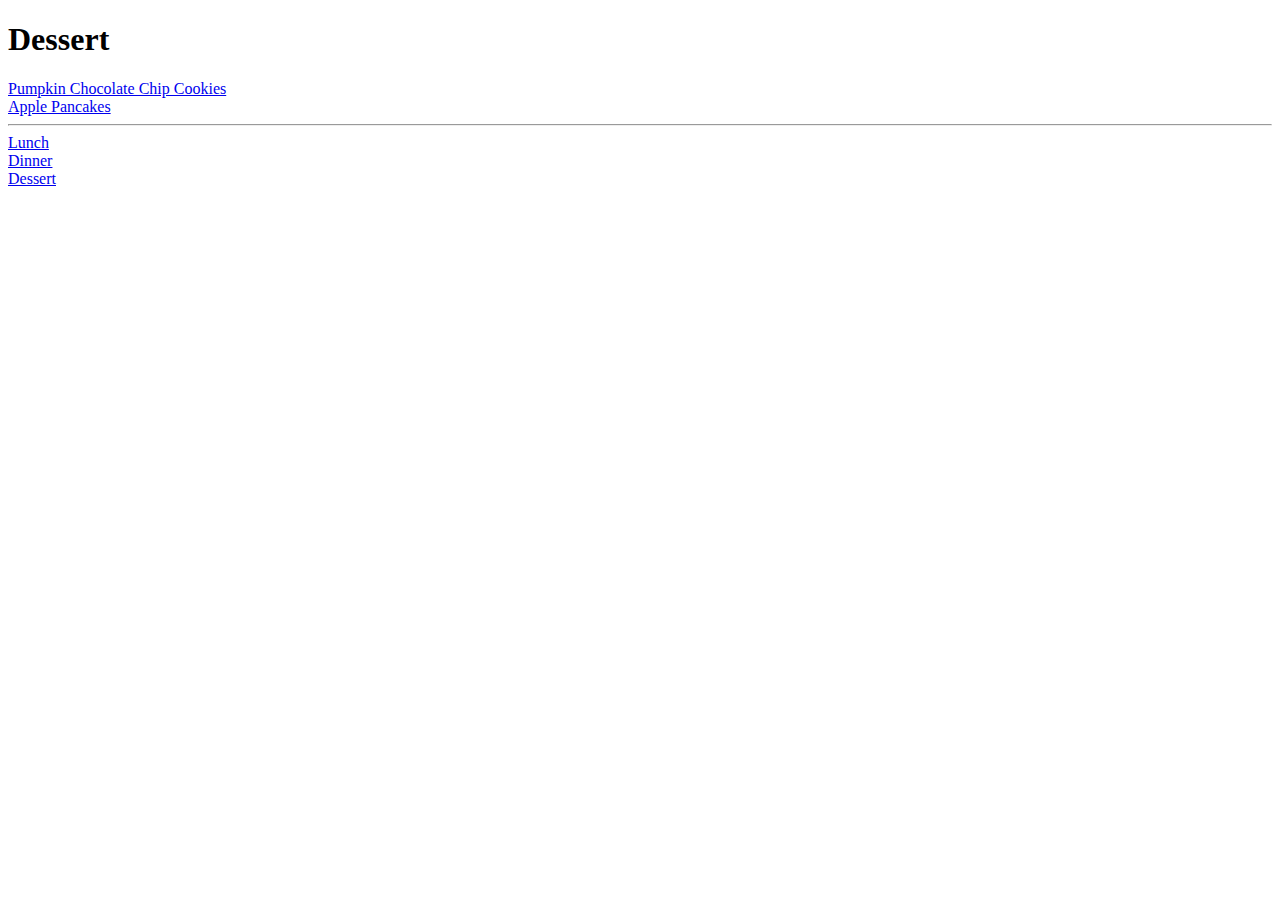
==== recipes/breakfast/breakfast.html @ fadcdf9f "Edit footer in every main.html file" ====
<!DOCTYPE html>
<html lang="en">
<head>
  <meta charset="UTF-8">
  <meta name="viewport" content="width=device-width, initial-scale=1">
  <meta http-equiv="X-UA-Compatible" content="ie=edge">
  <title>Dessert</title>
  <link rel="stylesheet" href="style.css">
</head>
<body>
<h1>Dessert</h1>
  <a href="pumpkin-cookies.html">Pumpkin Chocolate Chip Cookies</a> <br>
  <a href="apple-pancakes.html">Apple Pancakes</a>
  <hr>
  <footer>
    <a href="../lunch/lunch.html">Lunch</a> <br>
    <a href="../dinner/dinner.html">Dinner</a> <br>
    <a href="../dessert/dessert.html">Dessert</a> <br>
  </footer>
</body>
</html>
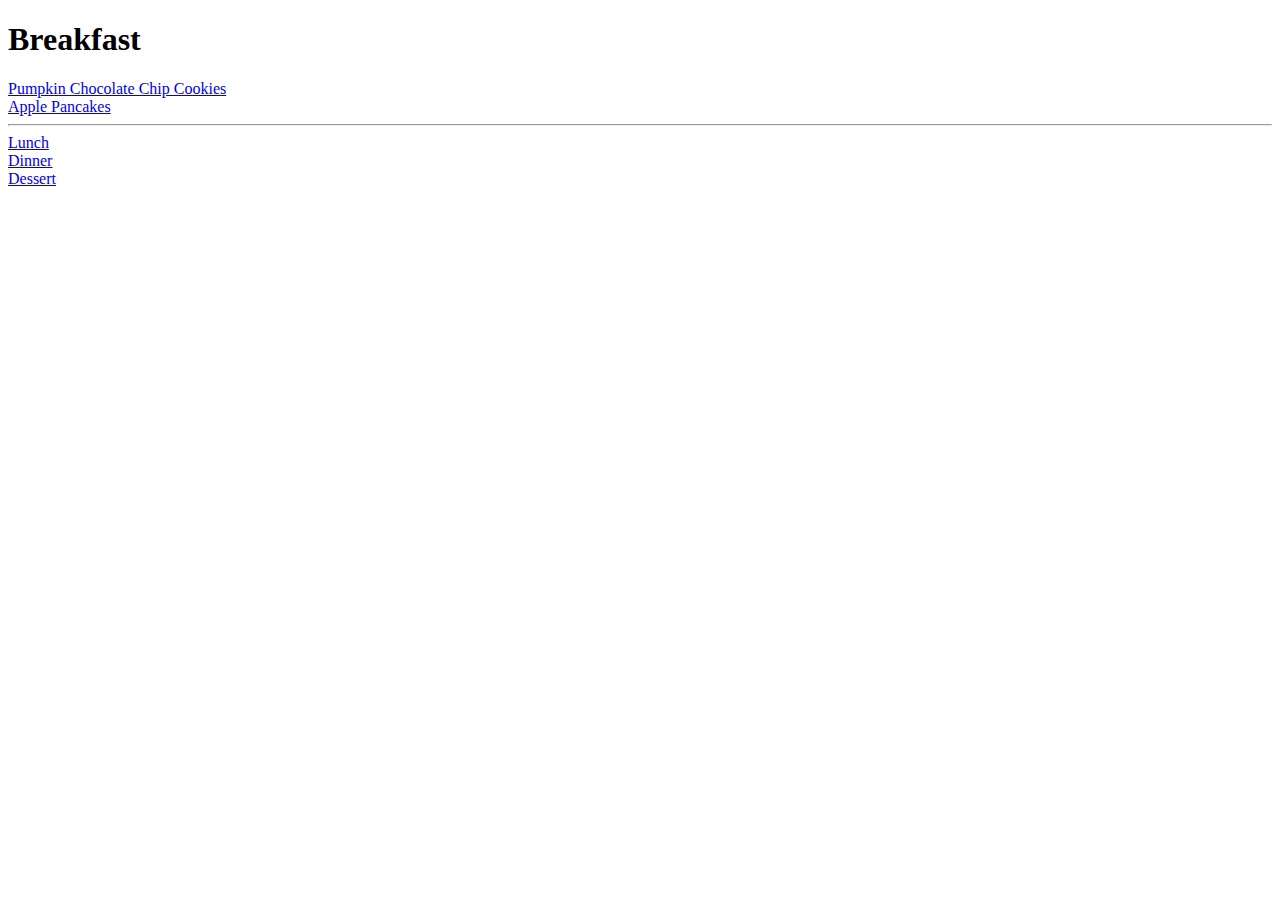
==== commit c4ae6497: "Added breadcrumbs to every recipe" ====
--- a/recipes/breakfast/breakfast.html
+++ b/recipes/breakfast/breakfast.html
@@ -4,11 +4,11 @@
   <meta charset="UTF-8">
   <meta name="viewport" content="width=device-width, initial-scale=1">
   <meta http-equiv="X-UA-Compatible" content="ie=edge">
-  <title>Dessert</title>
+  <title>Breakfast</title>
   <link rel="stylesheet" href="style.css">
 </head>
 <body>
-<h1>Dessert</h1>
+<h1>Breakfast</h1>
   <a href="pumpkin-cookies.html">Pumpkin Chocolate Chip Cookies</a> <br>
   <a href="apple-pancakes.html">Apple Pancakes</a>
   <hr>
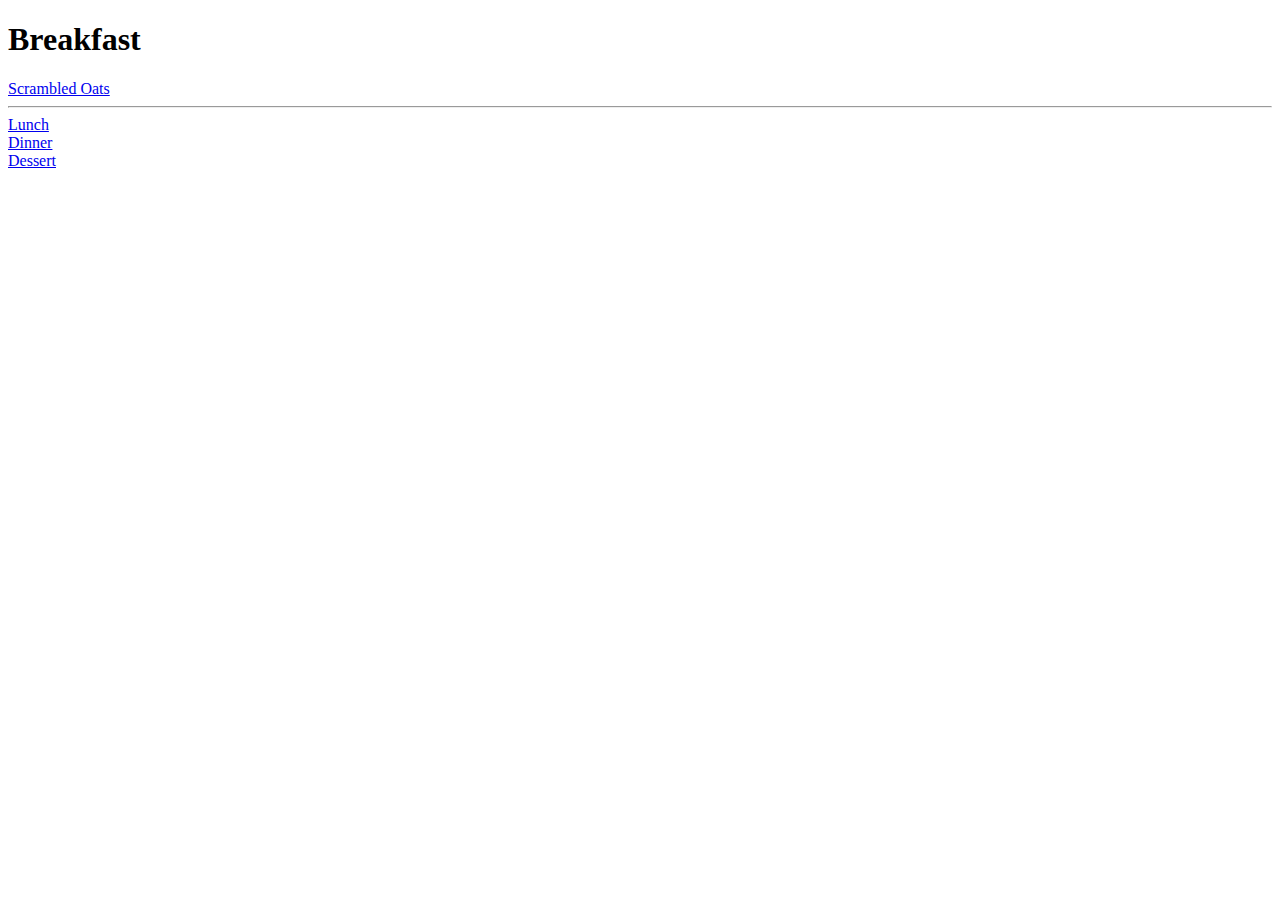
==== commit 7ea51983: "Edit style.css and add to <head>" ====
--- a/recipes/breakfast/breakfast.html
+++ b/recipes/breakfast/breakfast.html
@@ -5,12 +5,11 @@
   <meta name="viewport" content="width=device-width, initial-scale=1">
   <meta http-equiv="X-UA-Compatible" content="ie=edge">
   <title>Breakfast</title>
-  <link rel="stylesheet" href="style.css">
+  <link rel="stylesheet" href="../../style.css">
 </head>
 <body>
 <h1>Breakfast</h1>
-  <a href="pumpkin-cookies.html">Pumpkin Chocolate Chip Cookies</a> <br>
-  <a href="apple-pancakes.html">Apple Pancakes</a>
+  <a href="scrambled-oats.html">Scrambled Oats</a>
   <hr>
   <footer>
     <a href="../lunch/lunch.html">Lunch</a> <br>
--- a/style.css
+++ b/style.css
@@ -0,0 +1,8 @@
+div {
+    color: white;
+    background-color: black;
+}
+
+p {
+    color: red;
+}
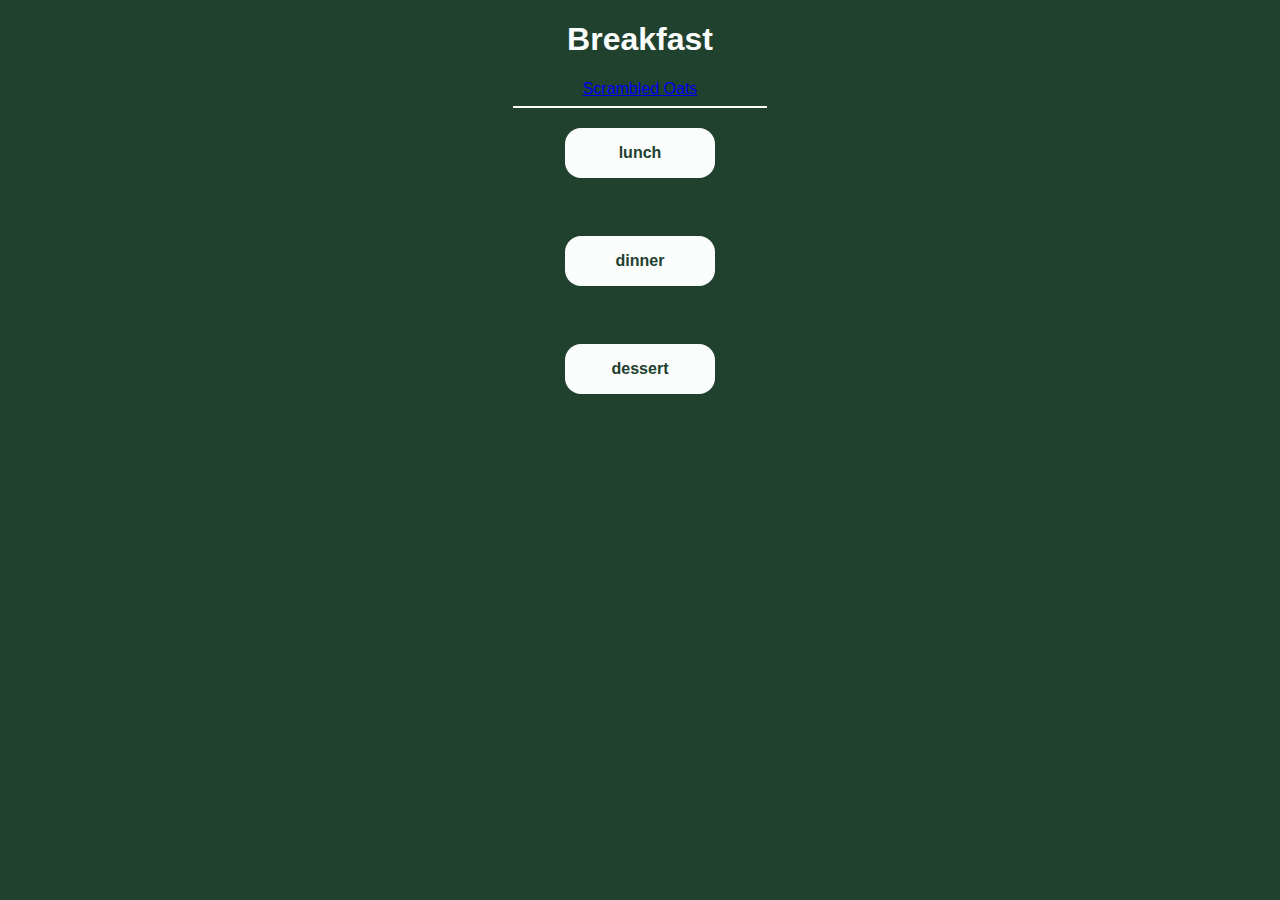
==== commit 180fcc96: "add css styling" ====
--- a/recipes/breakfast/breakfast.html
+++ b/recipes/breakfast/breakfast.html
@@ -12,9 +12,10 @@
   <a href="scrambled-oats.html">Scrambled Oats</a>
   <hr>
   <footer>
-    <a href="../lunch/lunch.html">Lunch</a> <br>
-    <a href="../dinner/dinner.html">Dinner</a> <br>
-    <a href="../dessert/dessert.html">Dessert</a> <br>
+  <div class="container">
+    <a class="cta-button" href="../lunch/lunch.html">Lunch</a> <br>
+    <a class="cta-button" href="../dinner/dinner.html">Dinner</a> <br>
+    <a class="cta-button" href="../dessert/dessert.html">Dessert</a> <br>
   </footer>
 </body>
 </html>
--- a/style.css
+++ b/style.css
@@ -1,8 +1,56 @@
-div {
-    color: white;
-    background-color: black;
+body {
+    background-color: #21412F;
+    color: #0b3d91;
+    font-family: Arial, sans-serif;
+    text-align: center;
 }
 
-p {
-    color: red;
+h1 {
+    text-align: center;
+    color: #FBFCFC;
+    font-weight: 100:
 }
+
+hr {
+    width: 20%; /* Adjust this percentage to make it shorter or longer */
+    border: 0.1em solid #FBFCFC; /* Adjust the color as needed */
+}
+
+.container {
+    margin-top: 20px;
+    display: flex;
+    flex-direction: column;
+    align-items: center;
+    gap: 20px; /* Space between the buttons */
+}
+
+.cta-button {
+    background-color: #FBFCFC;
+    color: #21412F;
+    padding: 10px 20px;
+    border: none;
+    cursor: pointer;
+    text-decoration: none;
+    text-transform: lowercase;
+    font-weight: 600;
+    transition: background-color 0.4s ease;
+    width: 150px; /* Adjust the width as needed */
+    height: 50px; /* Adjust the height as needed */
+    text-align: center;
+    line-height: 50px; /* This should match the height for vertical alignment */
+    box-sizing: border-box;
+    display: flex;
+    align-items: center;
+    justify-content: center;
+    border-radius: 1em;
+}
+
+.cta-button:hover {
+    background-color: hsla(180, 2%, 99%, 0.3);
+    color: #fff;
+    transform: scale(0.95);
+}
+
+.cta-button:active {
+    background-color: #1f831f;
+}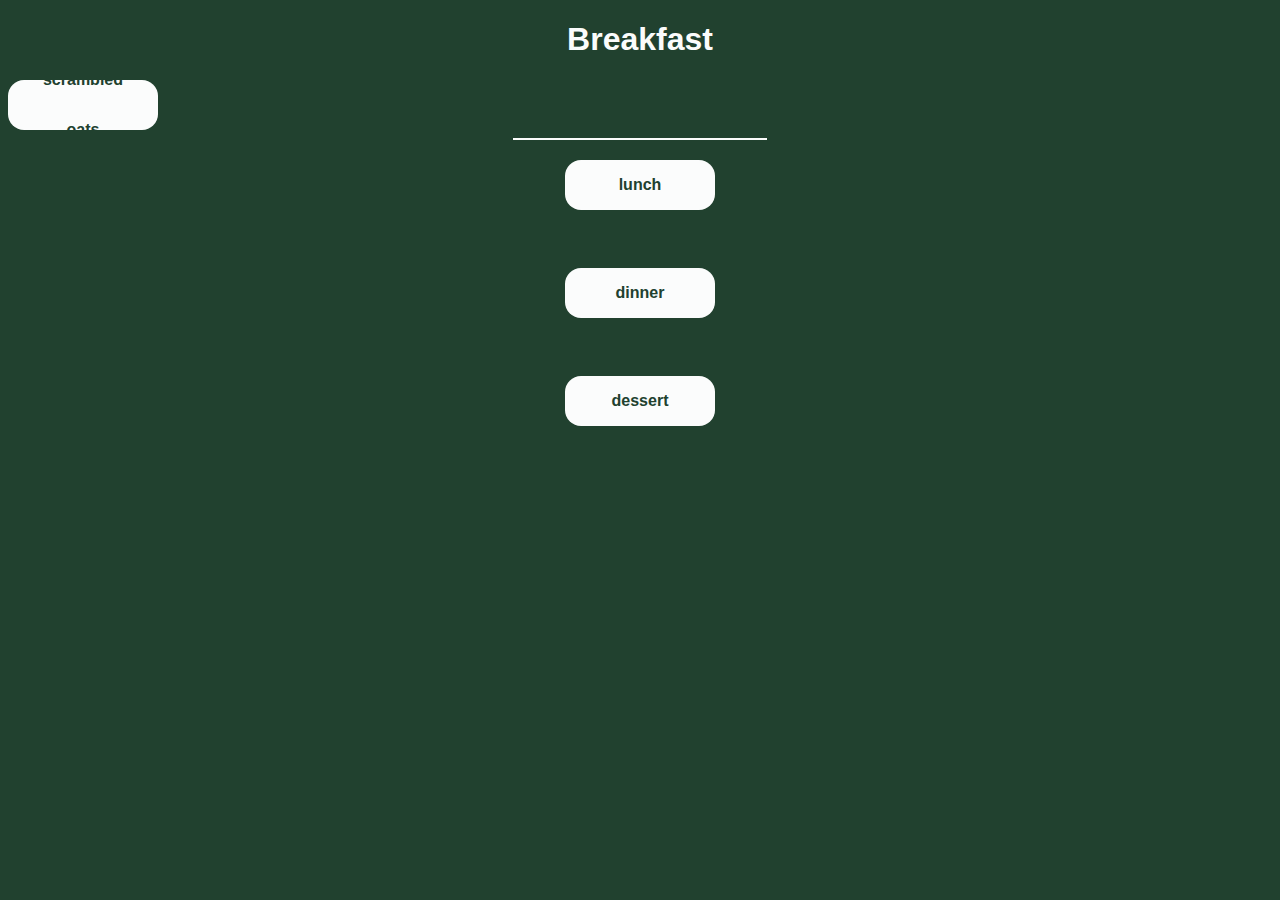
==== commit 9d758c4c: "Add new css for recipes sites" ====
--- a/recipes/breakfast/breakfast.html
+++ b/recipes/breakfast/breakfast.html
@@ -5,11 +5,11 @@
   <meta name="viewport" content="width=device-width, initial-scale=1">
   <meta http-equiv="X-UA-Compatible" content="ie=edge">
   <title>Breakfast</title>
-  <link rel="stylesheet" href="../../style.css">
+  <link rel="stylesheet" href="../../style-pages.css">
 </head>
 <body>
 <h1>Breakfast</h1>
-  <a href="scrambled-oats.html">Scrambled Oats</a>
+  <a class="cta-button" href="scrambled-oats.html">Scrambled Oats</a>
   <hr>
   <footer>
   <div class="container">
--- a/style-pages.css
+++ b/style-pages.css
@@ -0,0 +1,56 @@
+body {
+    background-color: #21412F;
+    color: #0b3d91;
+    font-family: Arial, sans-serif;
+    text-align: center;
+}
+
+h1 {
+    text-align: center;
+    color: #FBFCFC;
+    font-weight: 100:
+}
+
+hr {
+    width: 20%; /* Adjust this percentage to make it shorter or longer */
+    border: 0.1em solid #FBFCFC; /* Adjust the color as needed */
+}
+
+.container {
+    margin-top: 20px;
+    display: flex;
+    flex-direction: column;
+    align-items: center;
+    gap: 20px; /* Space between the buttons */
+}
+
+.cta-button {
+    background-color: #FBFCFC;
+    color: #21412F;
+    padding: 10px 20px;
+    border: none;
+    cursor: pointer;
+    text-decoration: none;
+    text-transform: lowercase;
+    font-weight: 600;
+    transition: background-color 0.4s ease;
+    width: 150px; /* Adjust the width as needed */
+    height: 50px; /* Adjust the height as needed */
+    text-align: center;
+    line-height: 50px; /* This should match the height for vertical alignment */
+    box-sizing: border-box;
+    display: flex;
+    align-items: center;
+    justify-content: center;
+    border-radius: 1em;
+}
+
+.cta-button:hover {
+    background-color: hsla(180, 2%, 99%, 0.3);
+    color: #fff;
+    transform: scale(0.95);
+}
+
+.cta-button:active {
+    background-color: #1f831f;
+}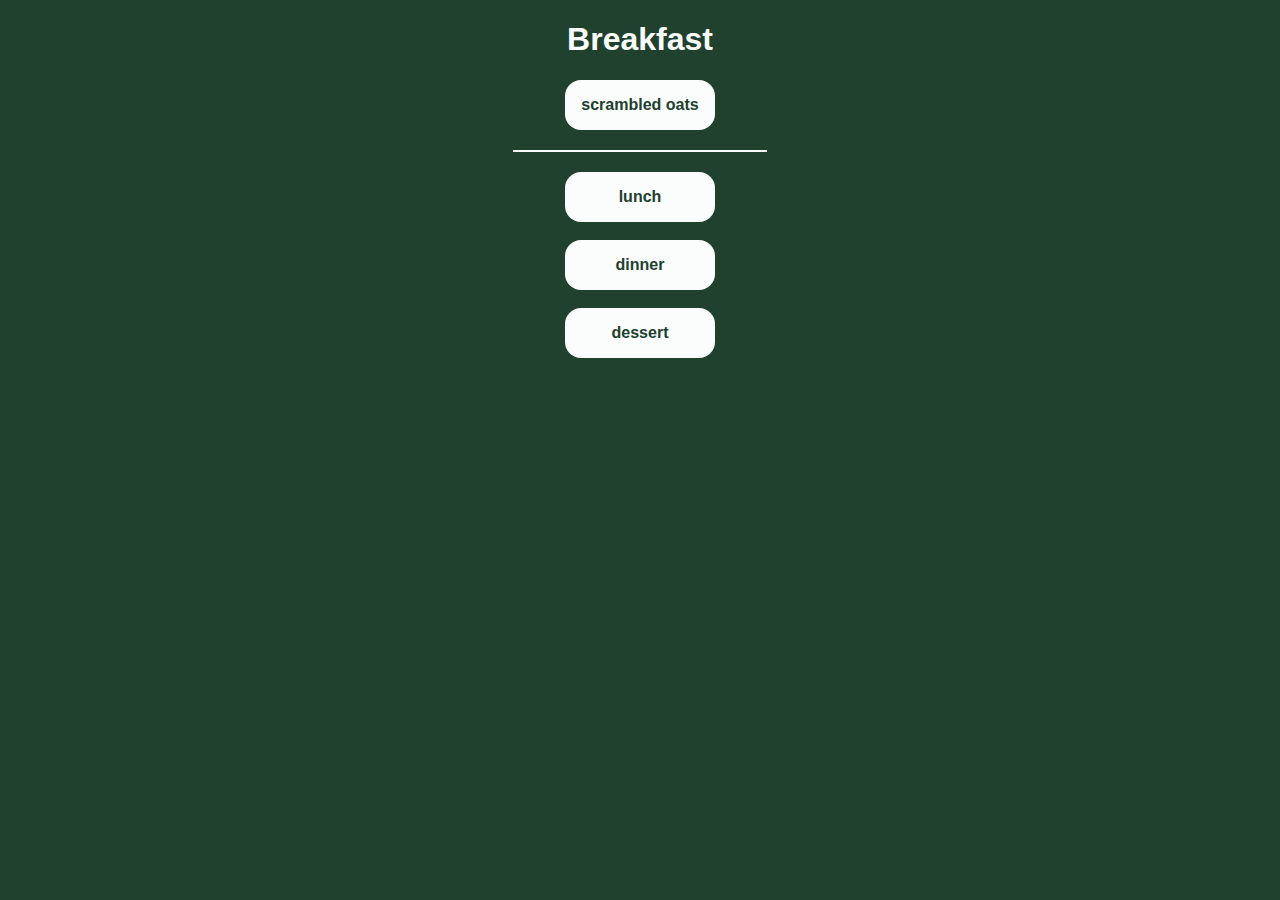
==== commit 07c8c9cd: "Edit CSS of recipe categories" ====
--- a/recipes/breakfast/breakfast.html
+++ b/recipes/breakfast/breakfast.html
@@ -9,13 +9,16 @@
 </head>
 <body>
 <h1>Breakfast</h1>
-  <a class="cta-button" href="scrambled-oats.html">Scrambled Oats</a>
+  <div class="container">
+    <a class="cta-button" href="scrambled-oats.html">Scrambled Oats</a>
+  </div>
   <hr>
   <footer>
-  <div class="container">
-    <a class="cta-button" href="../lunch/lunch.html">Lunch</a> <br>
-    <a class="cta-button" href="../dinner/dinner.html">Dinner</a> <br>
-    <a class="cta-button" href="../dessert/dessert.html">Dessert</a> <br>
+    <div class="container">
+      <a class="cta-button" href="../lunch/lunch.html">Lunch</a> <br>
+      <a class="cta-button" href="../dinner/dinner.html">Dinner</a> <br>
+      <a class="cta-button" href="../dessert/dessert.html">Dessert</a> <br>
+    </div>
   </footer>
 </body>
 </html>
--- a/style-pages.css
+++ b/style-pages.css
@@ -17,17 +17,18 @@
 }
 
 .container {
-    margin-top: 20px;
+    /* margin: top/left/bottom/right*/
+    margin: 20px 0px 20px 0px;
     display: flex;
     flex-direction: column;
     align-items: center;
-    gap: 20px; /* Space between the buttons */
+    gap: 0px; /* Space between the buttons */
 }
 
 .cta-button {
     background-color: #FBFCFC;
     color: #21412F;
-    padding: 10px 20px;
+    padding: 5px 5px;
     border: none;
     cursor: pointer;
     text-decoration: none;
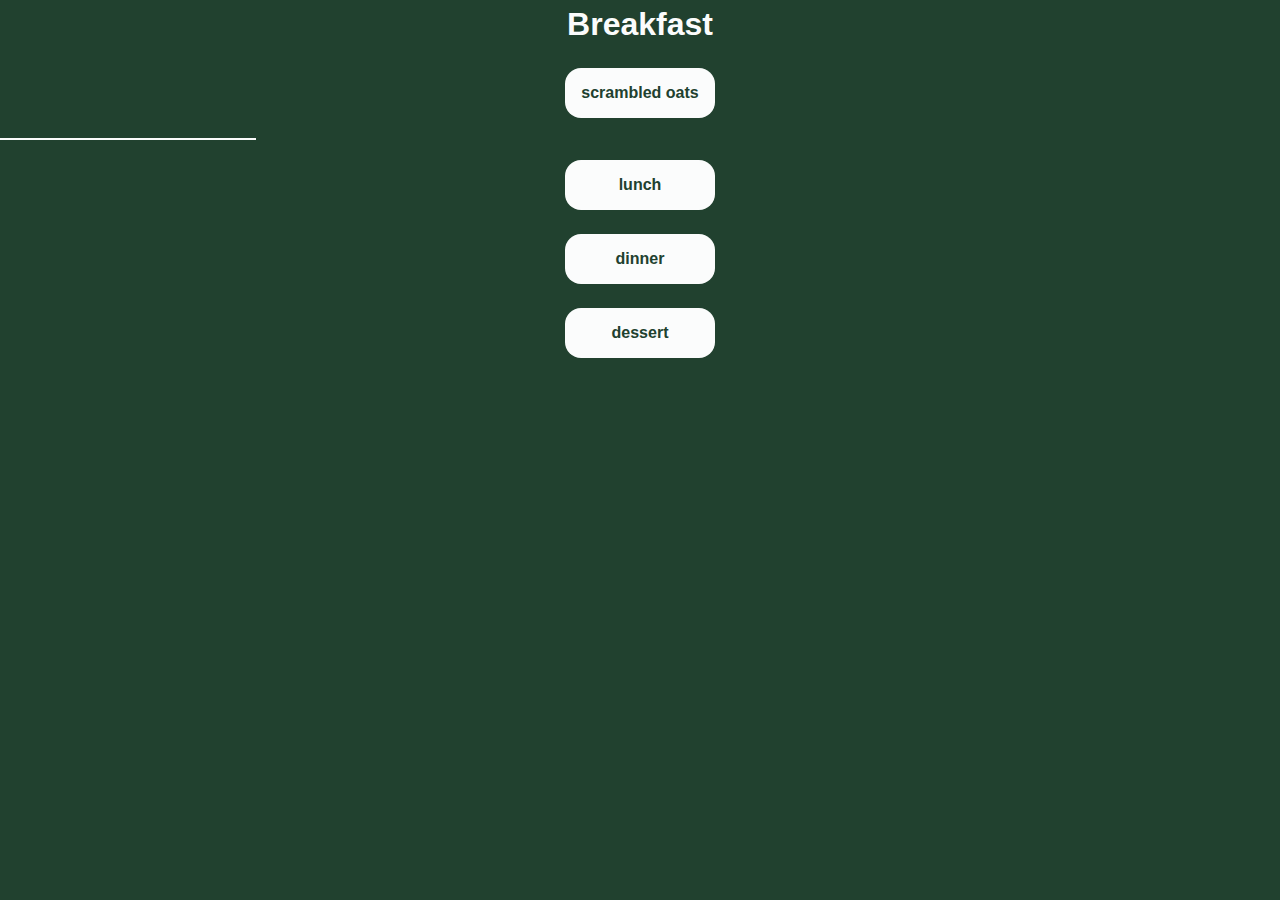
==== commit 0672a118: "Edit the styling to have a recipe card style" ====
--- a/recipes/breakfast/breakfast.html
+++ b/recipes/breakfast/breakfast.html
@@ -8,7 +8,7 @@
   <link rel="stylesheet" href="../../style-pages.css">
 </head>
 <body>
-<h1>Breakfast</h1>
+  <h1>Breakfast</h1>
   <div class="container">
     <a class="cta-button" href="scrambled-oats.html">Scrambled Oats</a>
   </div>
--- a/style-pages.css
+++ b/style-pages.css
@@ -1,3 +1,12 @@
+*,
+*::before,
+*::after {
+    box-sizing: border-box;
+    margin: 0;
+    padding: 0;
+    line-height: 1.5;
+}
+
 body {
     background-color: #21412F;
     color: #0b3d91;
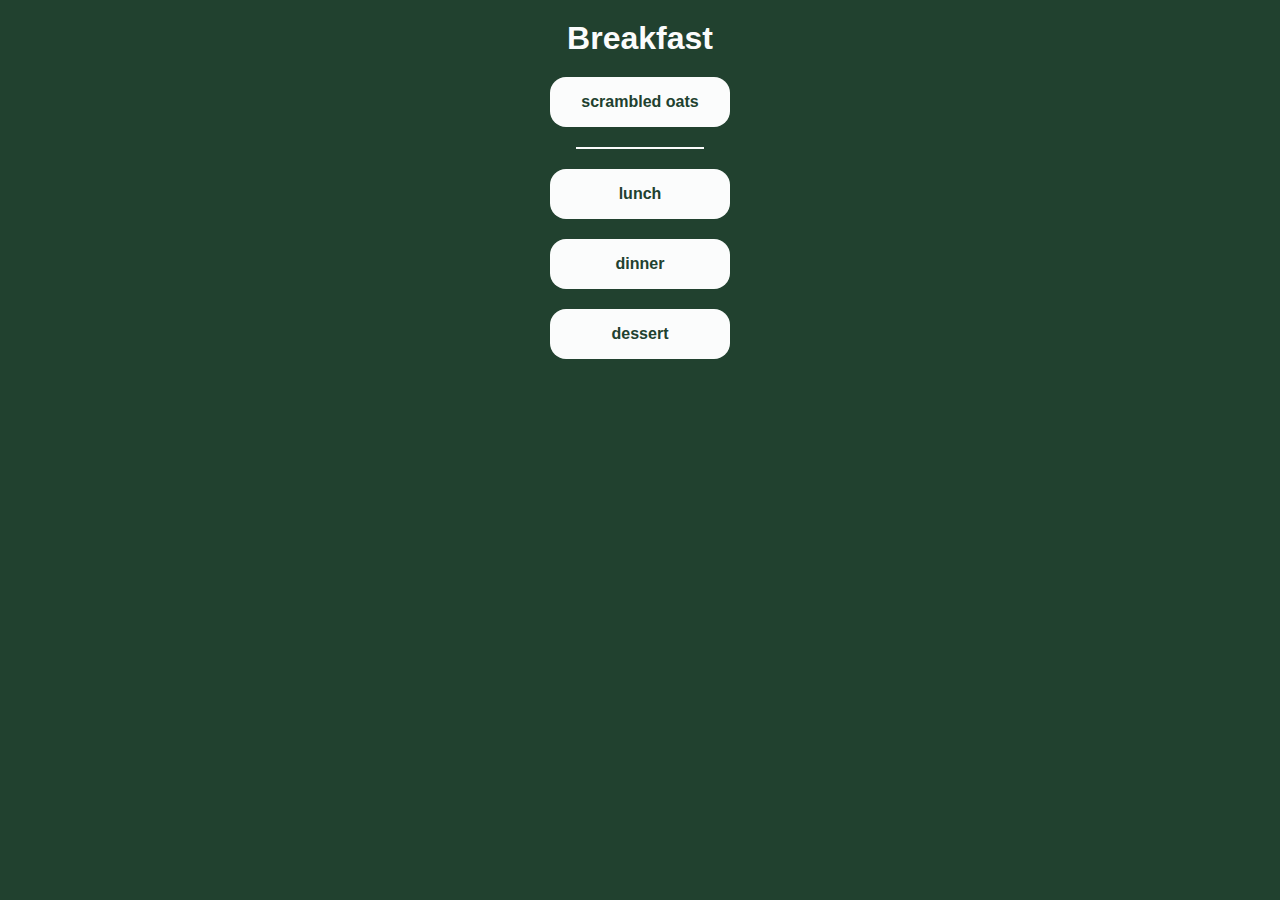
==== commit 4e1c91a7: "Edit category sites" ====
--- a/recipes/breakfast/breakfast.html
+++ b/recipes/breakfast/breakfast.html
@@ -5,7 +5,7 @@
   <meta name="viewport" content="width=device-width, initial-scale=1">
   <meta http-equiv="X-UA-Compatible" content="ie=edge">
   <title>Breakfast</title>
-  <link rel="stylesheet" href="../../style-pages.css">
+  <link rel="stylesheet" href="../../style.css">
 </head>
 <body>
   <h1>Breakfast</h1>
@@ -15,9 +15,9 @@
   <hr>
   <footer>
     <div class="container">
-      <a class="cta-button" href="../lunch/lunch.html">Lunch</a> <br>
-      <a class="cta-button" href="../dinner/dinner.html">Dinner</a> <br>
-      <a class="cta-button" href="../dessert/dessert.html">Dessert</a> <br>
+      <a class="cta-button" href="../lunch/lunch.html">Lunch</a>
+      <a class="cta-button" href="../dinner/dinner.html">Dinner</a>
+      <a class="cta-button" href="../dessert/dessert.html">Dessert</a>
     </div>
   </footer>
 </body>
--- a/style.css
+++ b/style.css
@@ -0,0 +1,64 @@
+*,
+*::before,
+*::after {
+    margin: 0;
+    padding: 0;
+    box-sizing: border-box;
+}
+
+body {
+    font-family: Arial, Helvetica,sans-serif;
+    background-color: #21412F;
+    color: #0b3d91;
+    text-align: center;
+}
+
+h1 {
+    padding-top: 20px;
+    color: #FBFCFC;
+}
+
+hr {
+    width: 10%; /* Adjust this percentage to make it shorter or longer */
+    border: 0.1em solid #FBFCFC; /* Adjust the color as needed */
+    margin: 20px auto;
+}
+
+.container {
+    margin-top: 20px;
+    display: flex;
+    flex-direction: column;
+    align-items: center;
+    gap: 20px; /* Space between the buttons */
+}
+
+.cta-button {
+    background-color: #FBFCFC;
+    color: #21412F;
+    padding: 10px;
+    border: none;
+    cursor: pointer;
+    text-decoration: none;
+    text-transform: lowercase;
+    font-weight: 600;
+    transition: background-color 0.4s ease;
+    width: 180px; /* Adjust the width as needed */
+    height: 50px; /* Adjust the height as needed */
+    text-align: center;
+    line-height: 50px; /* This should match the height for vertical alignment */
+    box-sizing: border-box;
+    display: flex;
+    align-items: center;
+    justify-content: center;
+    border-radius: 1em;
+}
+
+.cta-button:hover {
+    background-color: hsla(180, 2%, 99%, 0.3);
+    color: #fff;
+    transform: scale(0.95);
+}
+
+.cta-button:active {
+    background-color: #1f831f;
+}